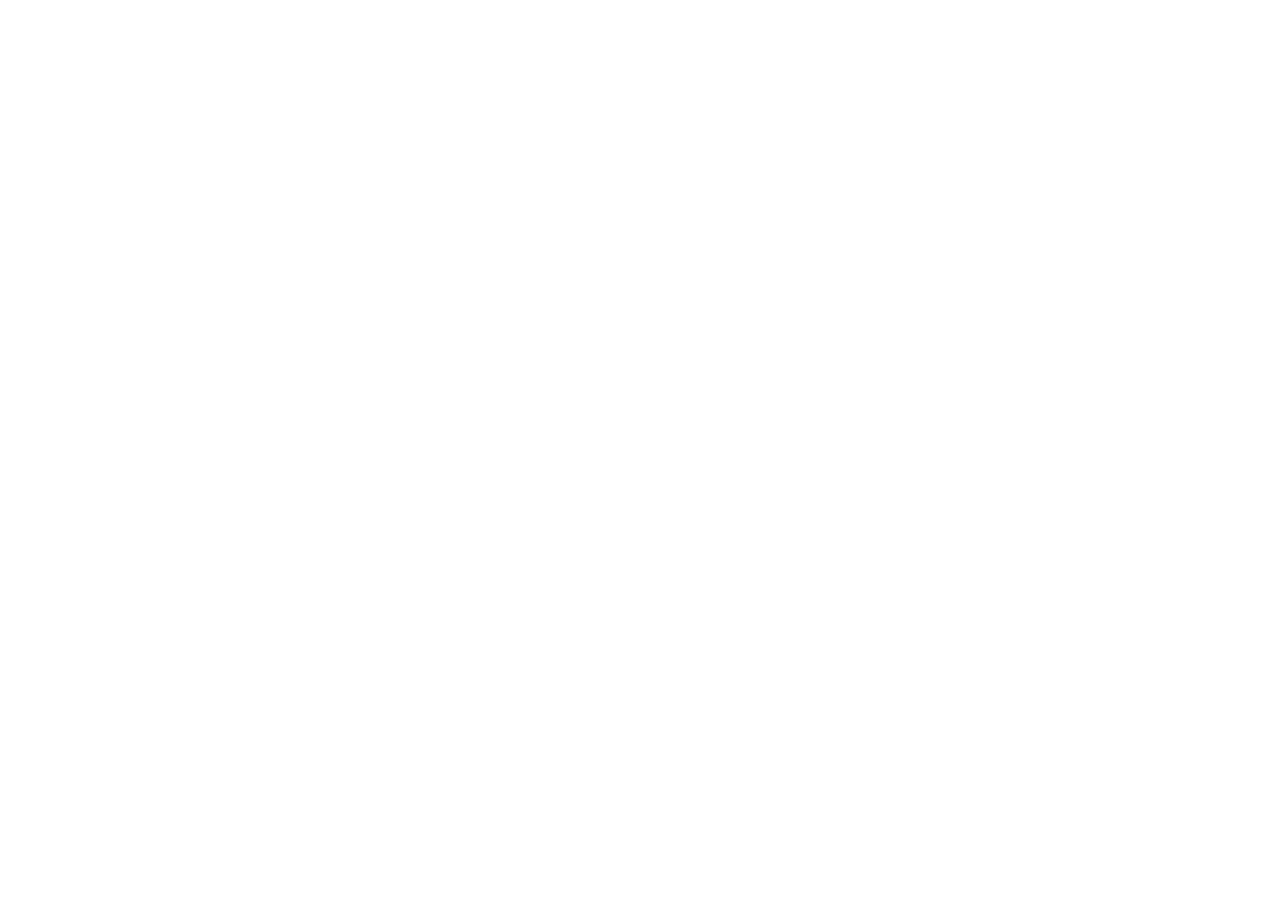
==== index.html @ c391d8e8 "Create index.html" ====
<!DOCTYPE html>
<html lang="en">
<head>
    <meta charset="UTF-8">
    <title>THE ROOM</title>
    <script>
        alert('I did not hit her, it's not true, it's bullshit, I did not hit her, I did not!');
        alert('oh hi Mark');
    </script>
</head>
<body>
</body>
</html>
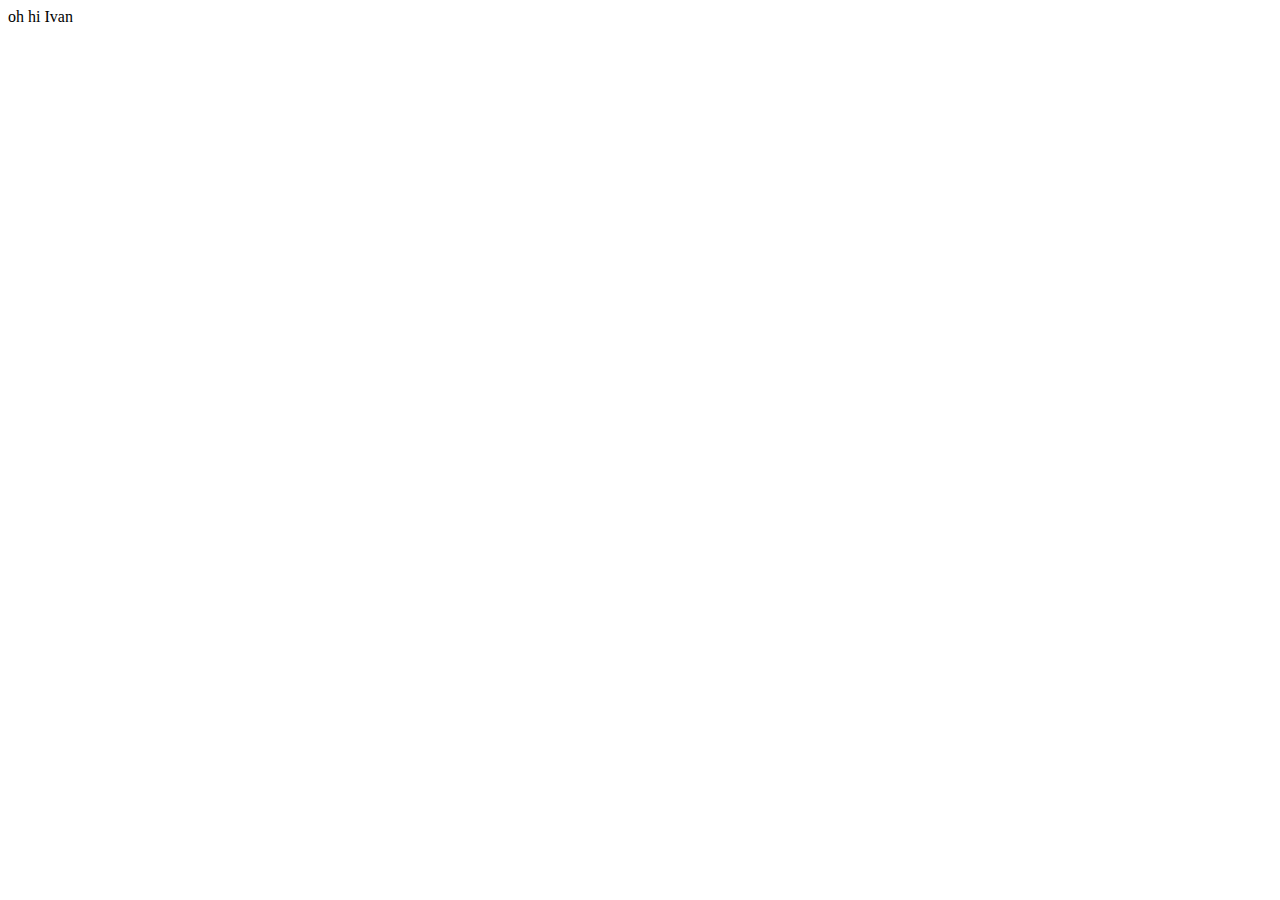
==== commit cce7d19c: "Update index.html" ====
--- a/index.html
+++ b/index.html
@@ -4,10 +4,13 @@
     <meta charset="UTF-8">
     <title>THE ROOM</title>
     <script>
-        alert('I did not hit her, it's not true, it's bullshit, I did not hit her, I did not!');
-        alert('oh hi Mark');
+        /*
+        alert("I did not hit her, it's not true, it's bullshit, I did not hit her, I did not!");
+        alert("oh hi Mark");
+        */
     </script>
 </head>
 <body>
+    <div>oh hi Ivan</div>
 </body>
 </html>
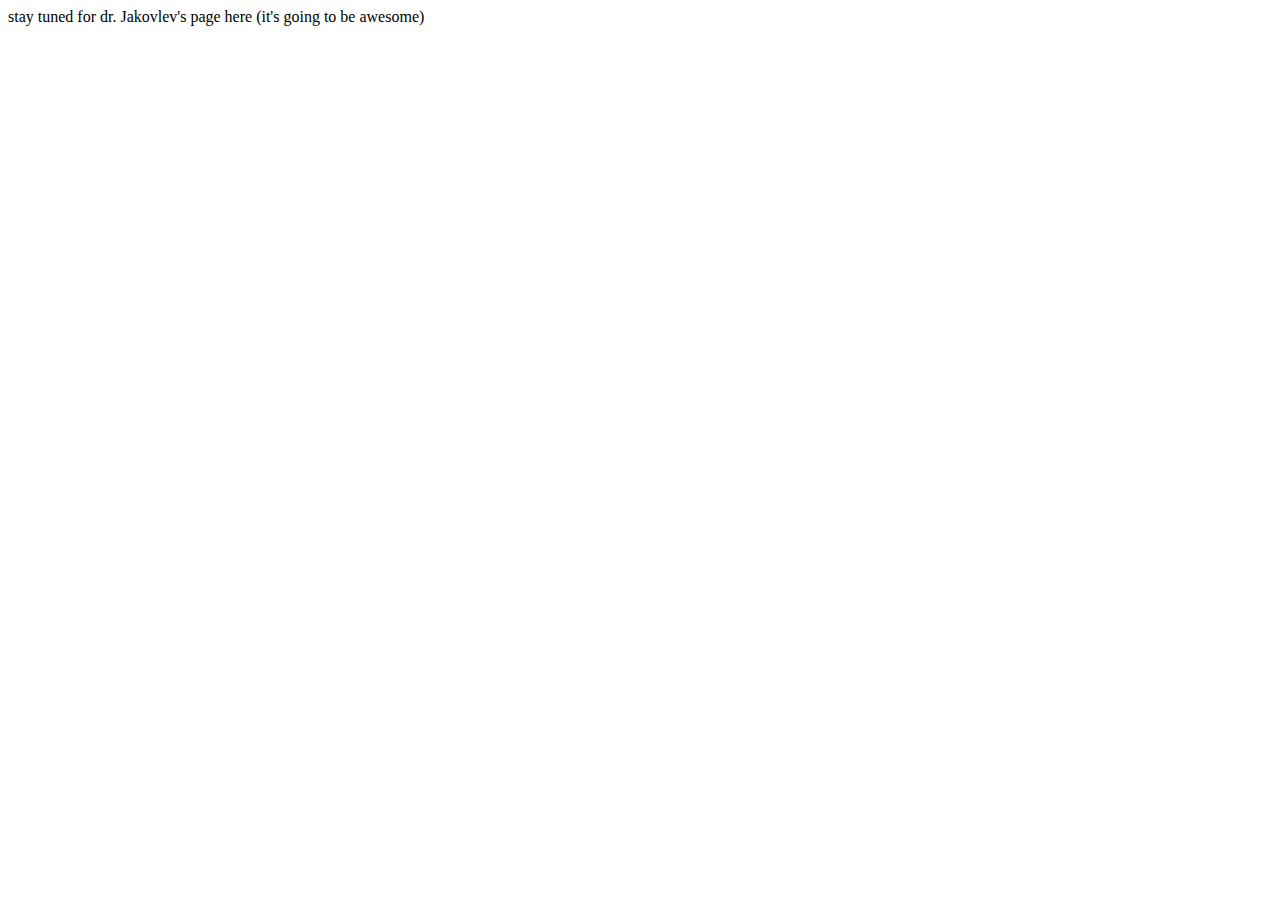
==== commit ba10f0aa: "Update index.html" ====
--- a/index.html
+++ b/index.html
@@ -11,6 +11,6 @@
     </script>
 </head>
 <body>
-    <div>oh hi Ivan</div>
+    <div>stay tuned for dr. Jakovlev's page here (it's going to be awesome)</div>
 </body>
 </html>
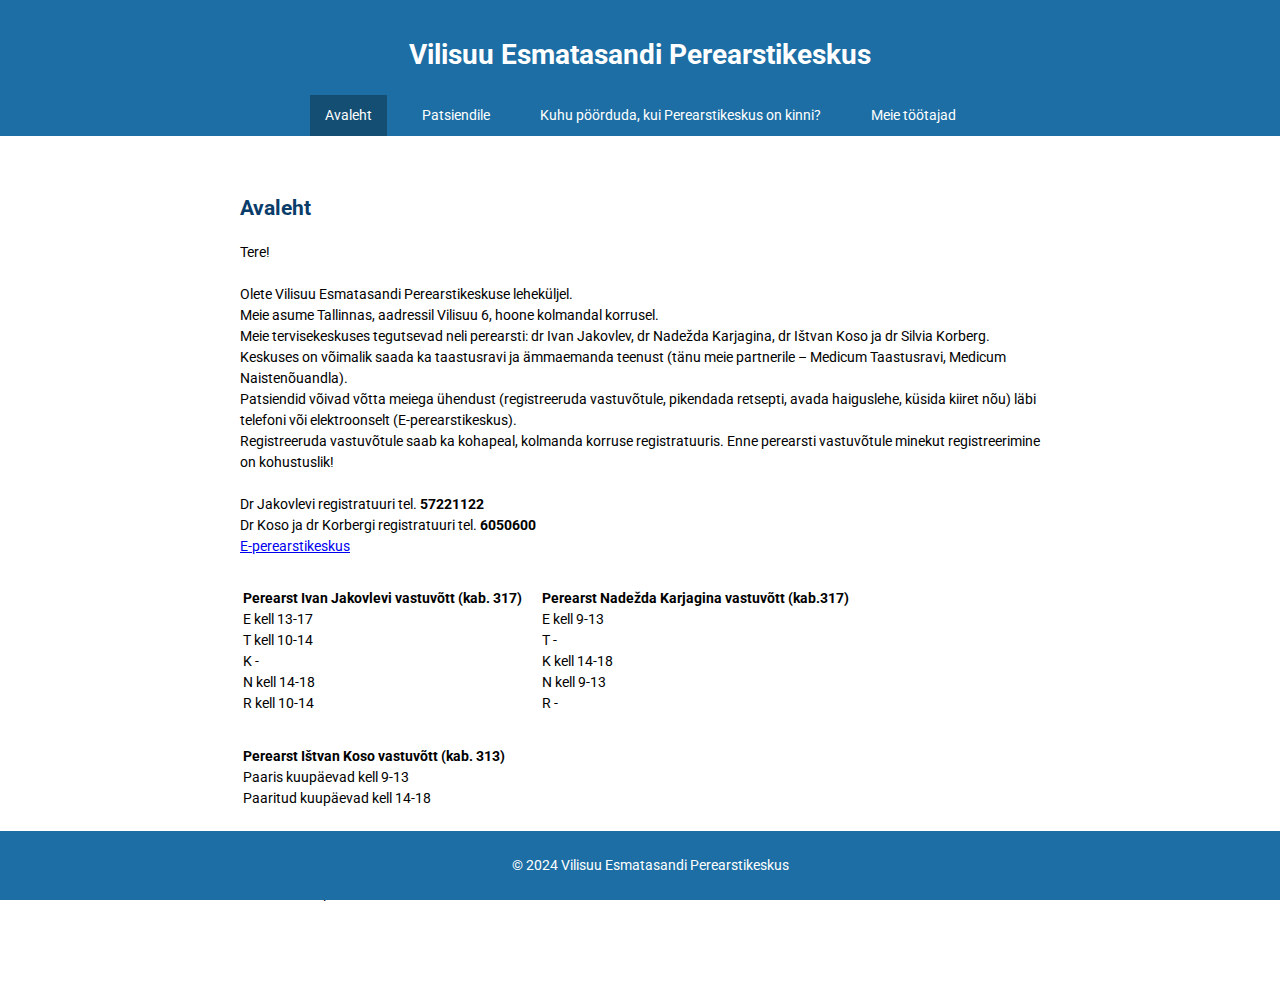
==== commit a9a998ed: "new ver" ====
--- a/index.html
+++ b/index.html
@@ -1,16 +1,91 @@
-<!DOCTYPE html>
-<html lang="en">
-<head>
-    <meta charset="UTF-8">
-    <title>THE ROOM</title>
-    <script>
-        /*
-        alert("I did not hit her, it's not true, it's bullshit, I did not hit her, I did not!");
-        alert("oh hi Mark");
-        */
-    </script>
-</head>
-<body>
-    <div>stay tuned for dr. Jakovlev's page here (it's going to be awesome)</div>
-</body>
-</html>
+<!DOCTYPE html>
+<html lang="en">
+<head>
+    <meta charset="UTF-8">
+    <meta name="viewport" content="width=device-width, initial-scale=1.0">
+    <title>Vilisuu Esmatasandi Perearstikeskus</title>
+    <link rel="stylesheet" href="styles.css"> <!-- Optional for styling -->
+	<link rel="stylesheet" href="https://fonts.googleapis.com/css2?family=Roboto:wght@400&display=swap">
+</head>
+<body>
+    <header>
+        <h1>Vilisuu Esmatasandi Perearstikeskus</h1>
+        <nav>
+            <ul class="main-menu">
+                <li><a href="index.html" class="active">Avaleht</a></li>
+                <li><a href="patient-house-rules.html">Patsiendile</a></li>
+                <li><a href="contact.html">Kuhu pöörduda, kui Perearstikeskus on kinni?</a></li>
+                <li><a href="staff.html">Meie töötajad</a></li>
+            </ul>
+        </nav>
+    </header>
+    <main>
+	<h2>Avaleht</h2>
+        <p>
+Tere!<br><br>
+
+Olete Vilisuu Esmatasandi Perearstikeskuse leheküljel.<br>
+Meie asume Tallinnas, aadressil Vilisuu 6, hoone kolmandal korrusel.<br>
+
+Meie tervisekeskuses tegutsevad neli perearsti: dr Ivan Jakovlev, dr Nadežda Karjagina, dr Ištvan Koso ja dr Silvia Korberg.<br>
+
+Keskuses on võimalik saada ka taastusravi ja ämmaemanda teenust (tänu meie partnerile – Medicum Taastusravi, Medicum Naistenõuandla).<br>
+
+Patsiendid võivad võtta meiega ühendust (registreeruda vastuvõtule, pikendada retsepti, avada haiguslehe, küsida kiiret nõu) läbi telefoni või elektroonselt (E-perearstikeskus).<br>Registreeruda vastuvõtule saab ka kohapeal, kolmanda korruse registratuuris. Enne perearsti vastuvõtule minekut registreerimine on kohustuslik!<br><br>
+
+Dr Jakovlevi registratuuri tel. <strong>57221122</strong><br>
+Dr Koso ja dr Korbergi registratuuri tel. <strong>6050600</strong><br>
+
+<a href="https://eperearstikeskus.ee" target="_blank">E-perearstikeskus</a>
+		</p>
+		
+<table>
+  <tr>
+    <td>
+		<p>
+<strong>Perearst Ivan Jakovlevi vastuvõtt (kab. 317)</strong><br>
+E kell 13-17<br>
+T kell 10-14<br>
+K -<br>
+N kell 14-18<br>
+R kell 10-14
+		</p>
+	</td>
+	<td>&nbsp;&nbsp;&nbsp;</td>
+    <td>
+		<p>
+<strong>Perearst Nadežda Karjagina vastuvõtt (kab.317)</strong><br>
+E kell 9-13<br>
+T -<br>
+K kell 14-18<br>
+N kell 9-13<br>
+R -
+		</p>
+	</td>
+  </tr>
+  <tr>
+    <td>
+		<p>
+<strong>Perearst Ištvan Koso vastuvõtt (kab. 313)</strong><br>
+Paaris kuupäevad kell 9-13<br>
+Paaritud kuupäevad kell 14-18
+		</p>
+	</td>
+  </tr>
+  <tr>
+    <td>
+		<p>
+<strong>Perearst Silvia Korbergi vastuvõtt (kab. 314)</strong><br>
+Paaris kuupäevad kell 14-18<br>
+Paaritud kuupäevad kell 9-13
+		</p>
+	</td>
+  </tr>
+</table>
+
+    </main>
+    <footer>
+        <p>&copy; 2024 Vilisuu Esmatasandi Perearstikeskus</p>
+    </footer>
+</body>
+</html>
--- a/styles.css
+++ b/styles.css
@@ -0,0 +1,72 @@
+body {
+    font-family: 'Roboto', sans-serif;
+    font-size: 14px;
+    line-height: 1.5; /* Increased line spacing */
+    margin: 0;
+    padding: 0;
+}
+h1 {
+    color: white; /* White color for h1 */
+}
+h2 {
+    color: #0A3D6A; /* Very dark shade of blue for h2 */
+}
+header {
+    background-color: #1C6EA4;
+    color: white;
+    text-align: center;
+    padding: 15px 0;
+}
+nav {
+    display: flex;
+    flex-direction: column;
+    align-items: center;
+    margin-bottom: -15px; /* Compensate for the padding of the header */
+}
+nav ul {
+    list-style-type: none;
+    padding: 0;
+    margin: 0;
+    display: flex;
+    justify-content: center;
+    width: 100%;
+    background-color: #1C6EA4;
+}
+nav ul.main-menu {
+    background-color: #1C6EA4;
+}
+nav ul.sub-menu {
+    background-color: #165B88;
+}
+nav ul li {
+    margin: 0 10px;
+}
+nav ul li a {
+    color: white;
+    text-decoration: none;
+    padding: 10px 15px;
+    display: block;
+    background-color: inherit;
+    transition: background-color 0.3s;
+}
+nav ul li a:hover {
+    background-color: #144E73;
+}
+nav ul li a.active {
+    background-color: #144E73;
+    color: white;
+}
+main {
+    max-width: 800px;
+    margin: 20px auto 50px; /* Updated bottom margin to 50px */
+    padding: 20px;
+}
+footer {
+    background-color: #1C6EA4;
+    color: white;
+    text-align: center;
+    padding: 10px;
+    position: fixed;
+    bottom: 0;
+    width: 100%;
+}
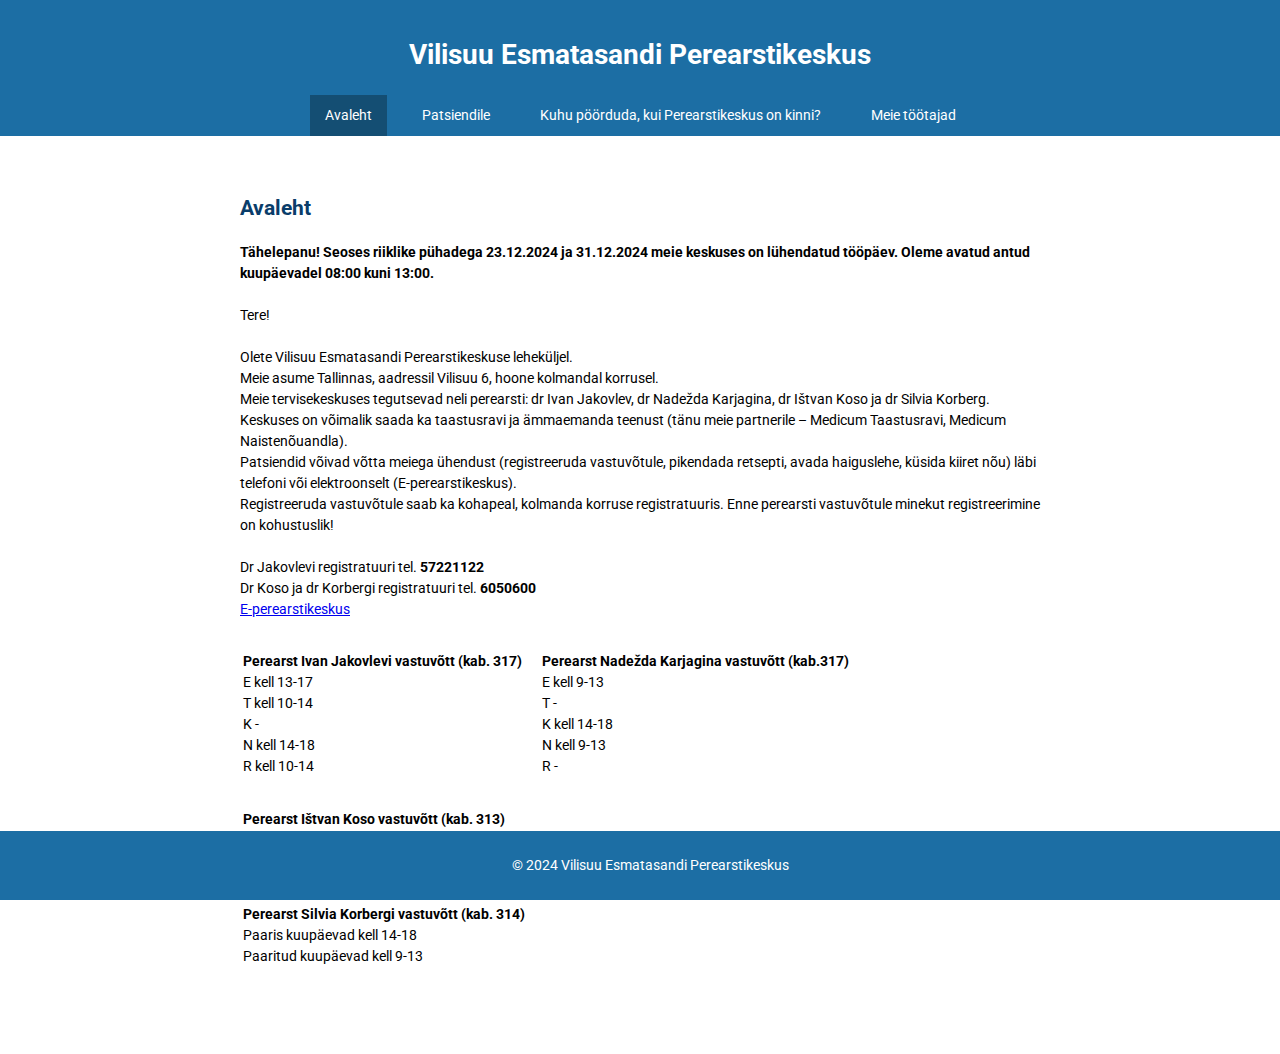
==== commit f79b52c6: "Update index.html - XMAS" ====
--- a/index.html
+++ b/index.html
@@ -22,6 +22,8 @@
     <main>
 	<h2>Avaleht</h2>
         <p>
+<strong>Tähelepanu!</strong>
+<strong>Seoses riiklike pühadega 23.12.2024 ja 31.12.2024 meie keskuses on lühendatud tööpäev. Oleme avatud antud kuupäevadel 08:00 kuni 13:00.</strong><br><br>
 Tere!<br><br>
 
 Olete Vilisuu Esmatasandi Perearstikeskuse leheküljel.<br>
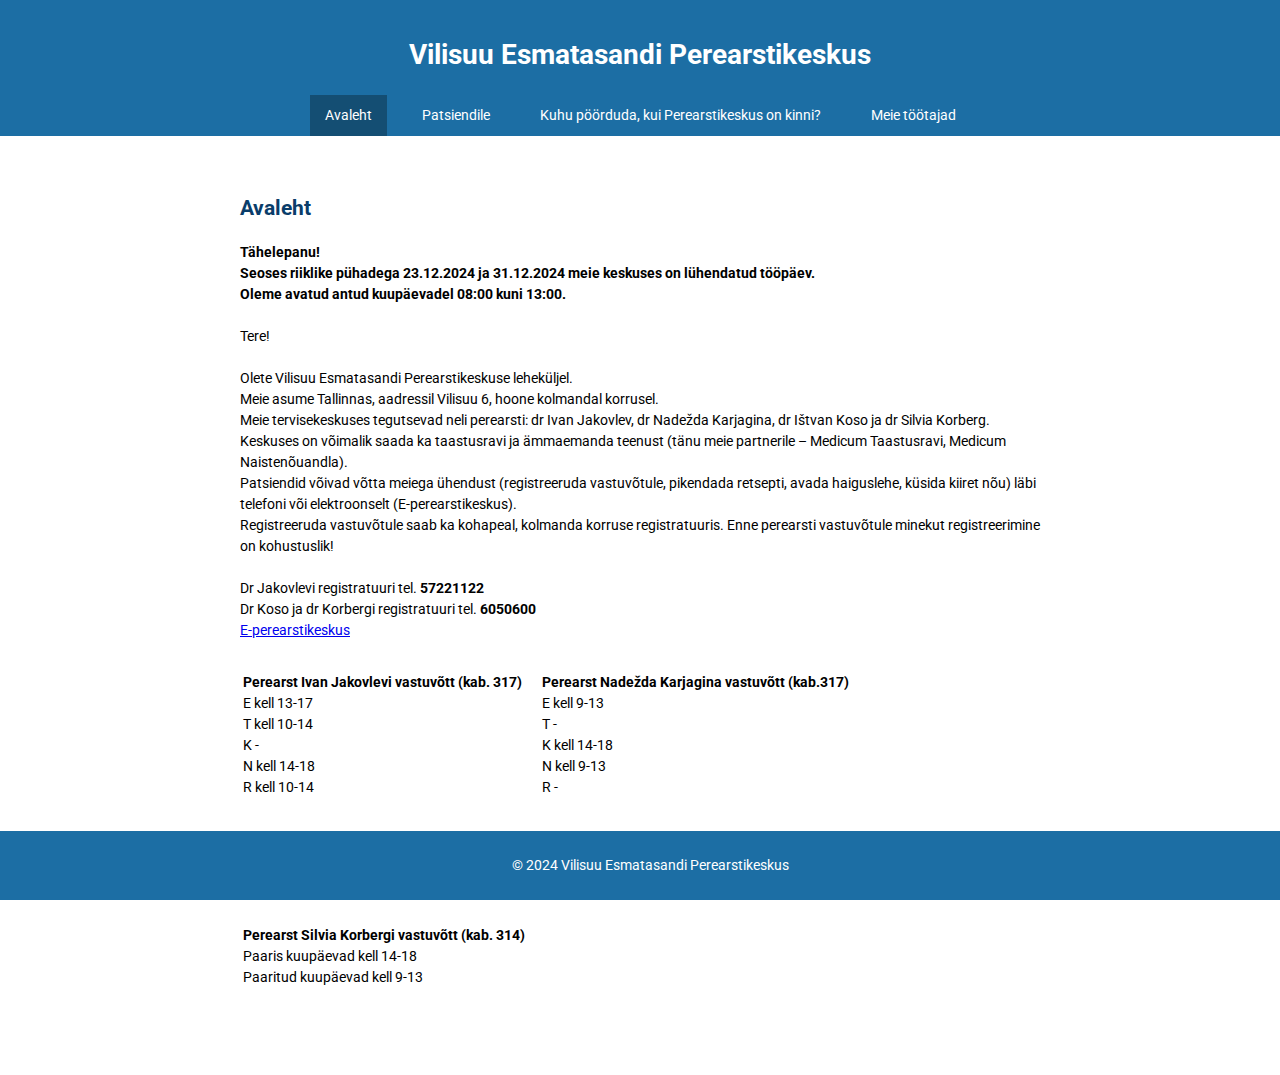
==== commit 0a887588: "Update index.html - XMAS2" ====
--- a/index.html
+++ b/index.html
@@ -22,8 +22,9 @@
     <main>
 	<h2>Avaleht</h2>
         <p>
-<strong>Tähelepanu!</strong>
-<strong>Seoses riiklike pühadega 23.12.2024 ja 31.12.2024 meie keskuses on lühendatud tööpäev. Oleme avatud antud kuupäevadel 08:00 kuni 13:00.</strong><br><br>
+<strong>Tähelepanu!</strong><br>
+<strong>Seoses riiklike pühadega 23.12.2024 ja 31.12.2024 meie keskuses on lühendatud tööpäev.<br>
+	Oleme avatud antud kuupäevadel 08:00 kuni 13:00.</strong><br><br>
 Tere!<br><br>
 
 Olete Vilisuu Esmatasandi Perearstikeskuse leheküljel.<br>
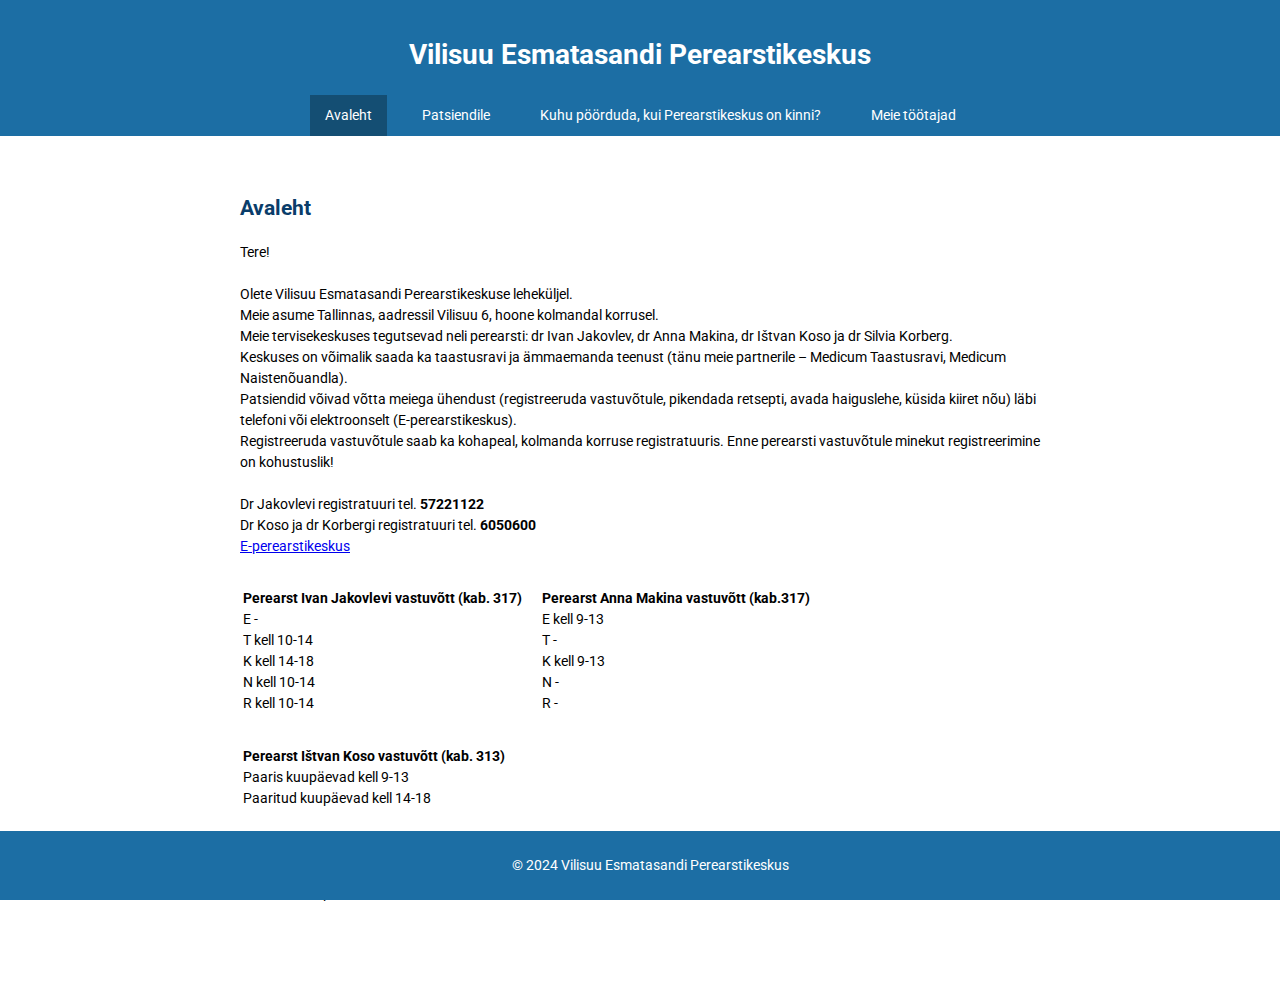
==== commit 780e4a28: "Update index.html" ====
--- a/index.html
+++ b/index.html
@@ -22,15 +22,17 @@
     <main>
 	<h2>Avaleht</h2>
         <p>
+<!--
 <strong>Tähelepanu!</strong><br>
 <strong>Seoses riiklike pühadega 23.12.2024 ja 31.12.2024 meie keskuses on lühendatud tööpäev.<br>
 	Oleme avatud antud kuupäevadel 08:00 kuni 13:00.</strong><br><br>
+-->
 Tere!<br><br>
 
 Olete Vilisuu Esmatasandi Perearstikeskuse leheküljel.<br>
 Meie asume Tallinnas, aadressil Vilisuu 6, hoone kolmandal korrusel.<br>
 
-Meie tervisekeskuses tegutsevad neli perearsti: dr Ivan Jakovlev, dr Nadežda Karjagina, dr Ištvan Koso ja dr Silvia Korberg.<br>
+Meie tervisekeskuses tegutsevad neli perearsti: dr Ivan Jakovlev, dr Anna Makina, dr Ištvan Koso ja dr Silvia Korberg.<br>
 
 Keskuses on võimalik saada ka taastusravi ja ämmaemanda teenust (tänu meie partnerile – Medicum Taastusravi, Medicum Naistenõuandla).<br>
 
@@ -47,21 +49,21 @@
     <td>
 		<p>
 <strong>Perearst Ivan Jakovlevi vastuvõtt (kab. 317)</strong><br>
-E kell 13-17<br>
+E -<br>
 T kell 10-14<br>
-K -<br>
-N kell 14-18<br>
+K kell 14-18<br>
+N kell 10-14<br>
 R kell 10-14
 		</p>
 	</td>
 	<td>&nbsp;&nbsp;&nbsp;</td>
     <td>
 		<p>
-<strong>Perearst Nadežda Karjagina vastuvõtt (kab.317)</strong><br>
+<strong>Perearst Anna Makina vastuvõtt (kab.317)</strong><br>
 E kell 9-13<br>
 T -<br>
-K kell 14-18<br>
-N kell 9-13<br>
+K kell 9-13<br>
+N -<br>
 R -
 		</p>
 	</td>
